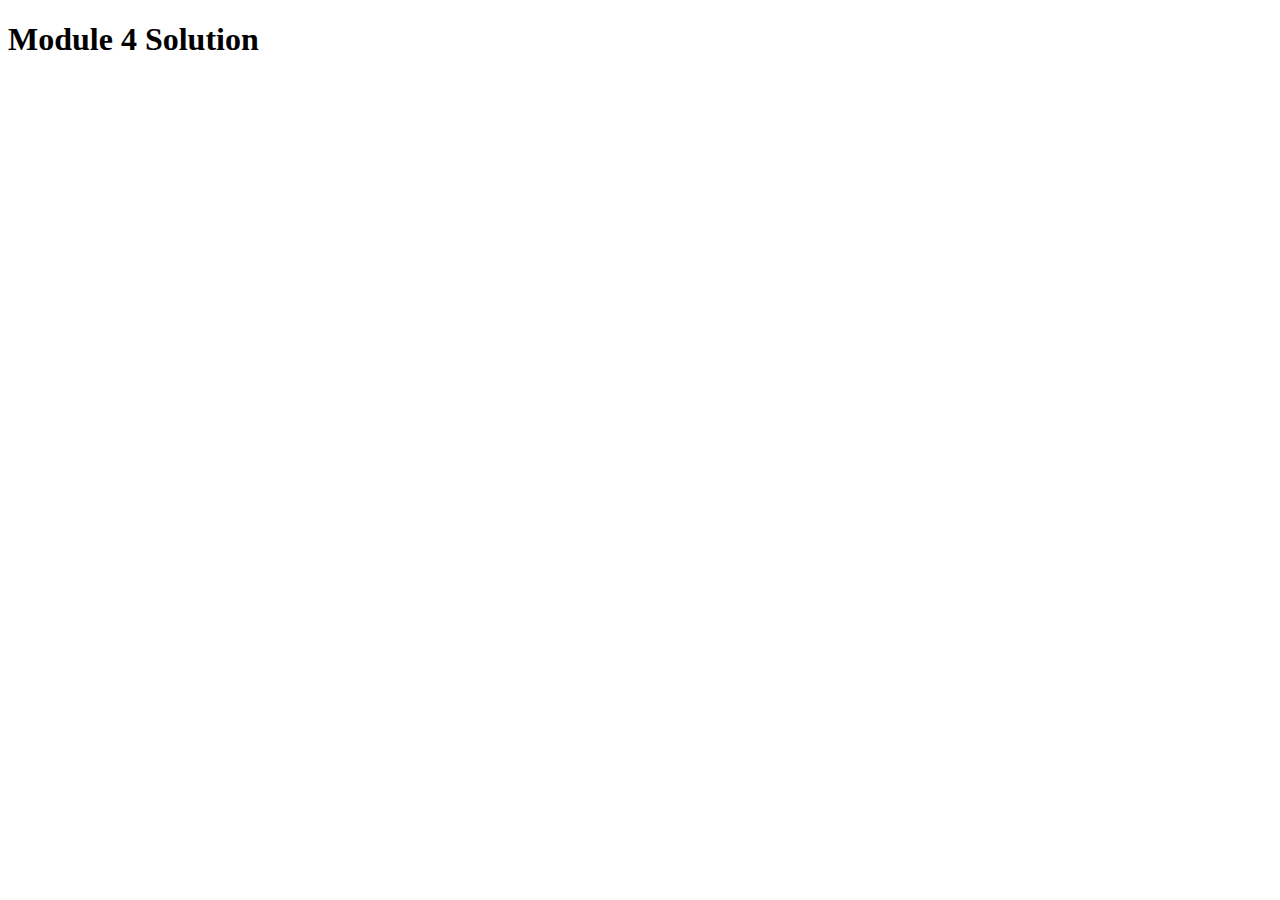
==== module4-solution/index.html @ db0f967f "module4-solution" ====
<!DOCTYPE html>
<html>
<head>
  <meta charset="utf-8">
  <title>Module 4 Solution </title>
  <script src="SpeakHello.js"></script>
  <script src="SpeakGoodBye.js"></script>
  <script src="script.js"></script>
</head>
<body>
  <h1>Module 4 Solution</h1>
</body>
</html>
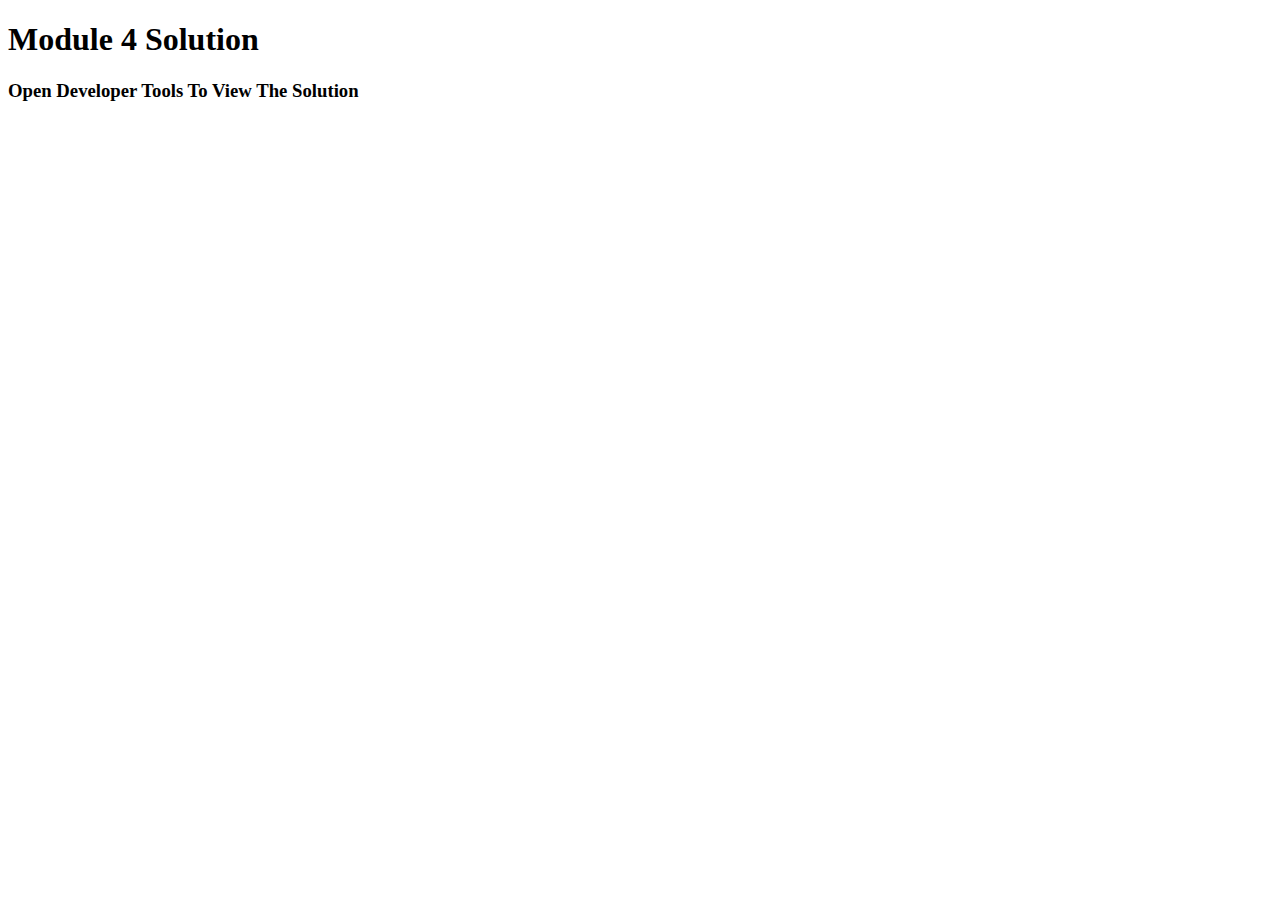
==== commit f8c143ca: "!" ====
--- a/module4-solution/index.html
+++ b/module4-solution/index.html
@@ -9,5 +9,6 @@
 </head>
 <body>
   <h1>Module 4 Solution</h1>
+<h3 style = "background-color = grey;">Open Developer Tools To View The Solution</h3>
 </body>
 </html>
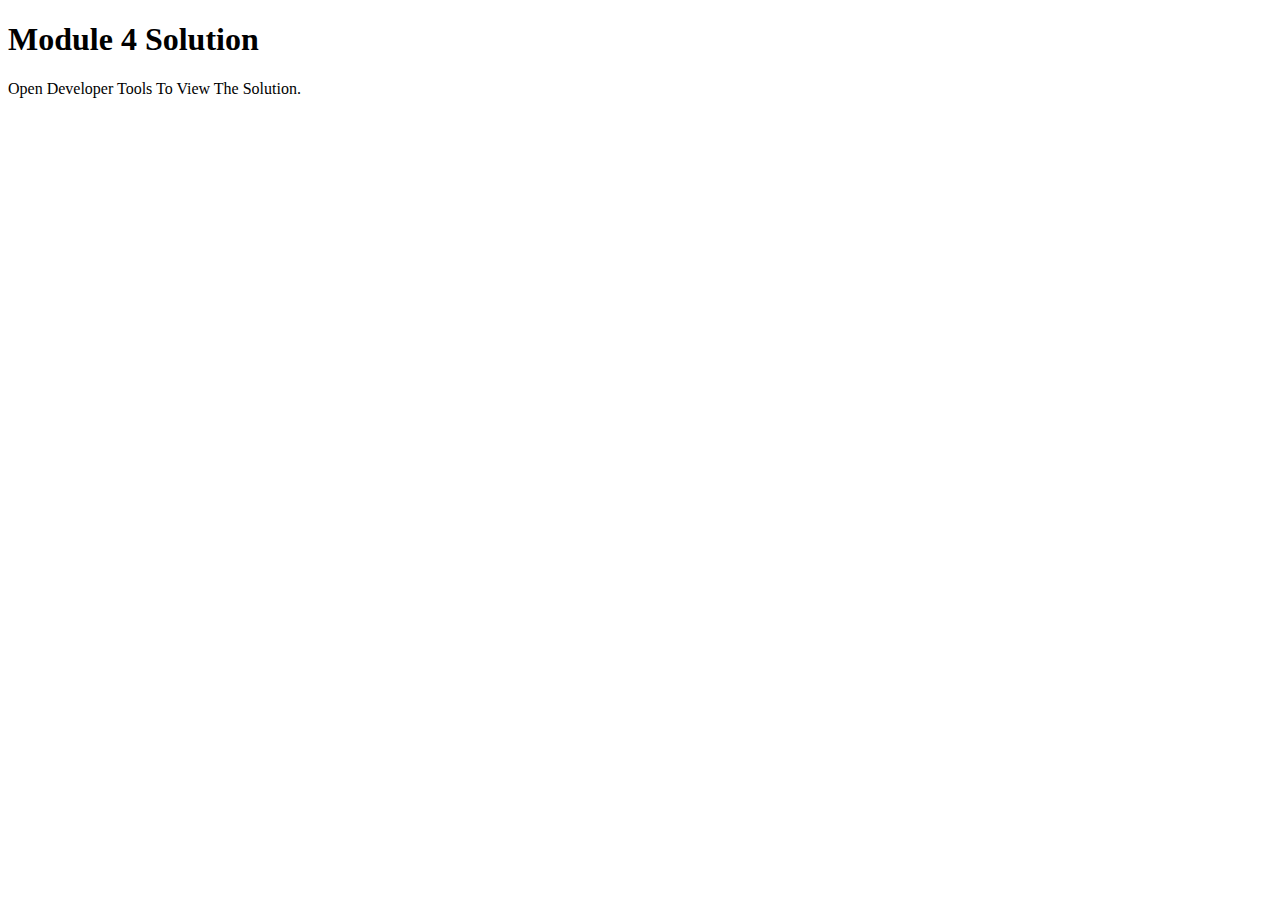
==== commit c60a27ed: "." ====
--- a/module4-solution/index.html
+++ b/module4-solution/index.html
@@ -9,6 +9,6 @@
 </head>
 <body>
   <h1>Module 4 Solution</h1>
-<h3 style = "background-color = grey;">Open Developer Tools To View The Solution</h3>
+Open Developer Tools To View The Solution.
 </body>
 </html>
